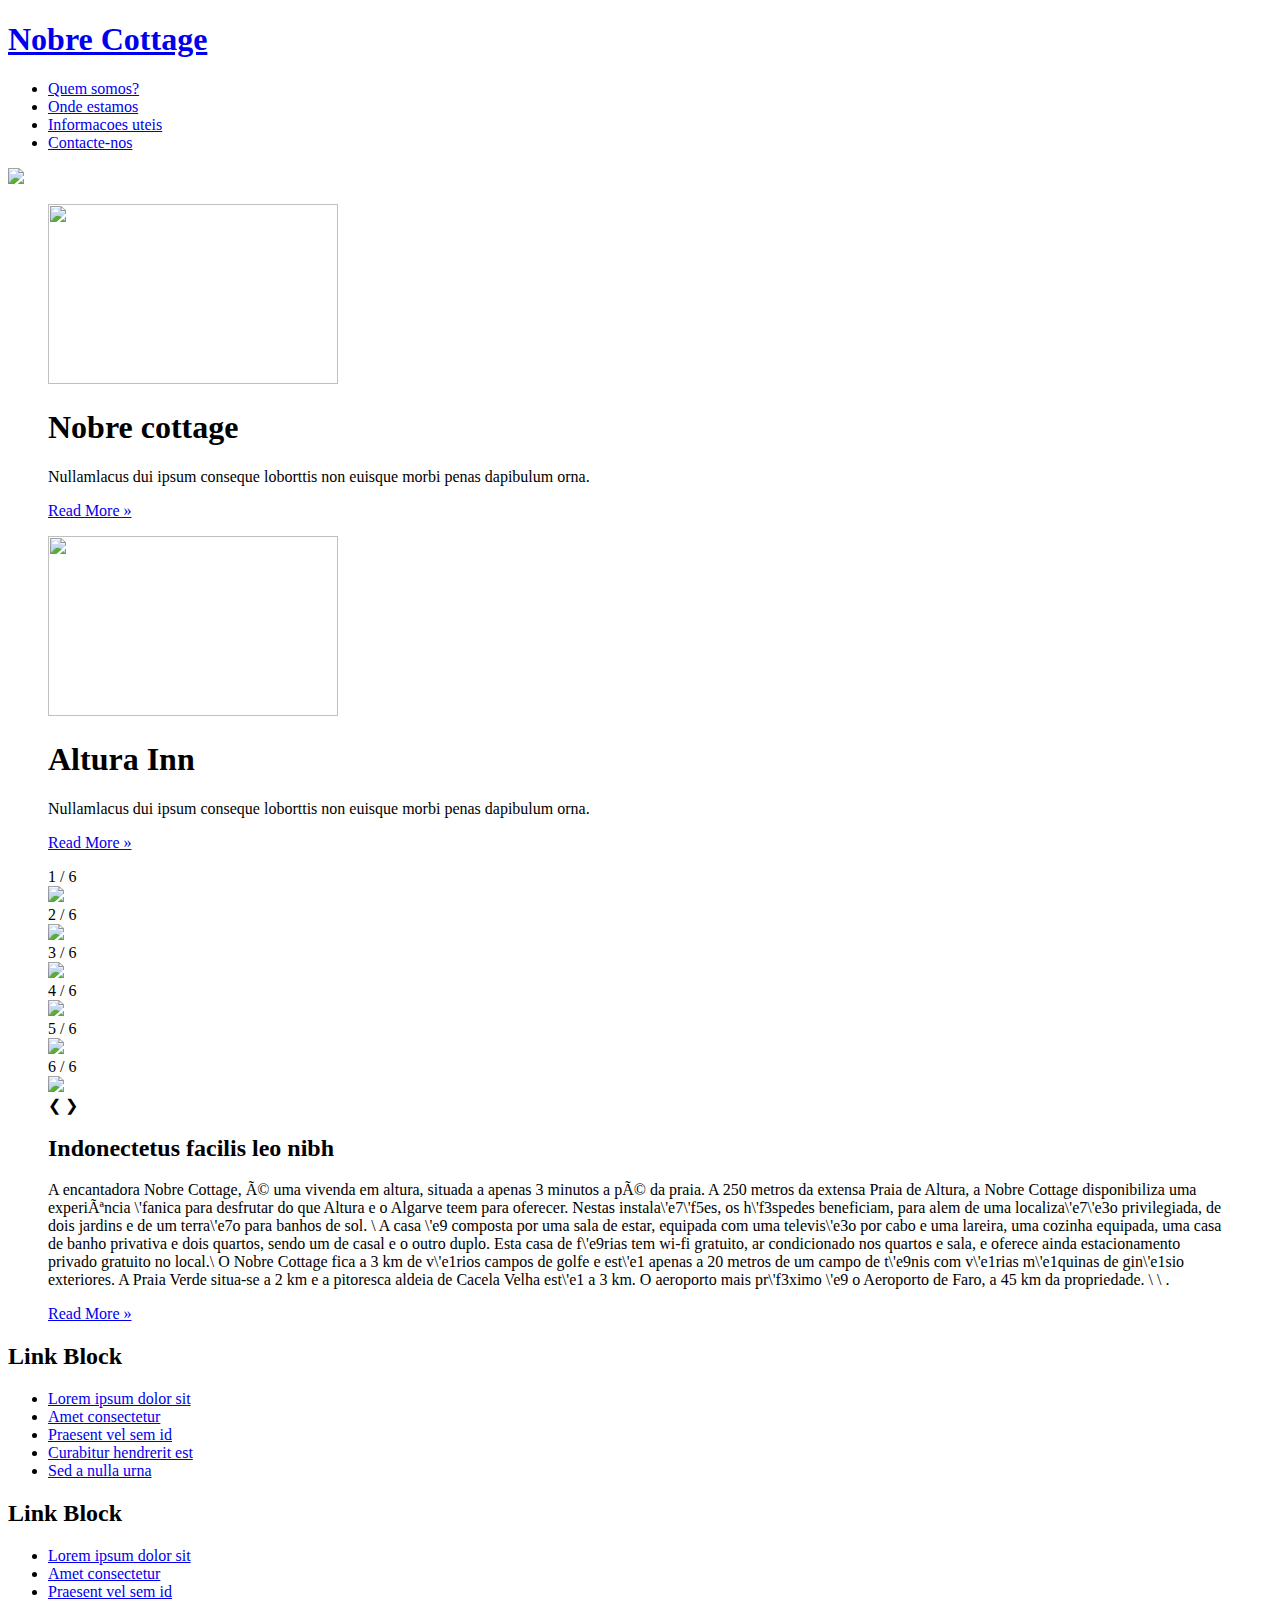
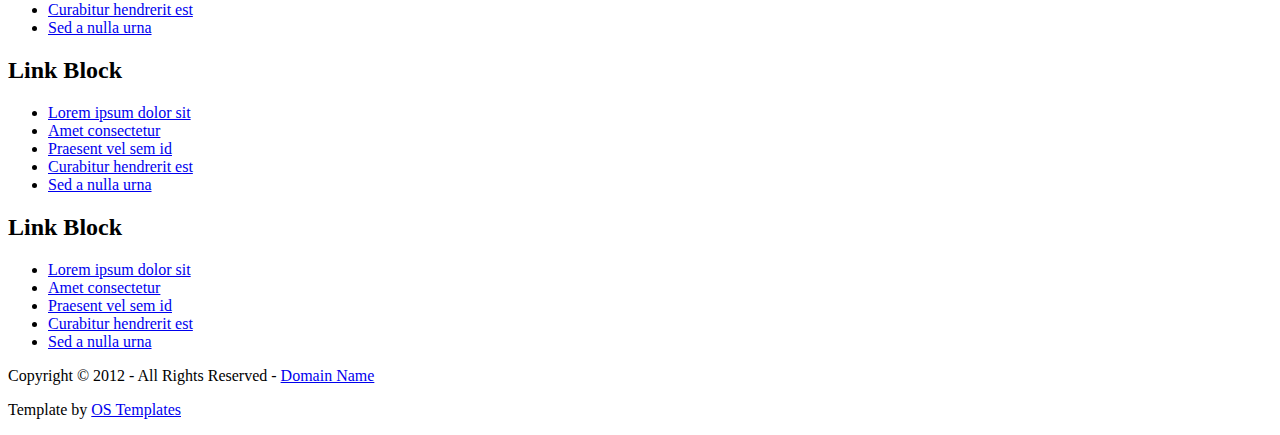
==== docs/index.html @ fdcab2bc "Add files via upload" ====
<!DOCTYPE html>
<html lang="en" dir="ltr">
<head>
<title>Cottage</title>
<meta charset="iso-8859-1">
<link rel="stylesheet" href="styles/layout.css" type="text/css">
<meta charset="ISO-8859-1" /> 
<script src="scripts/html5shiv.js"></script>
</head>
<body>
<div class="wrapper row1">
  <header id="header" class="clear">
    <div id="hgroup">
      <h1><a href="index.html">Nobre Cottage</a></h1>
    </div>
    <nav>
      <ul>
        <li><a href="quem_somos.html">Quem somos?</a></li>
        <li><a href="onde_estamos.html">Onde estamos</a></li>
        <li><a href="informacoes_uteis.html">Informacoes uteis</a></li>
        <li><a href="contactenos.html">Contacte-nos</a></li>
      </ul>
    </nav>
  </header>
</div>
<!-- content -->
<div class="wrapper row2">
        <section id="slider"><a href="#"><img src="images/FullSizeRender.jpg" id="slideimage" ></a></section>
  <div id="container" class="clear">
    <!-- Slider -->

          
    <!-- main content -->
    <div id="homepage">
      <!-- Services -->
      <section id="services" class="clear">
        <article class="one_third">
          <figure><img src="images/1012397361.jpg" width="290" height="180" alt="">
            <figcaption>
              <h1>Nobre cottage</h1>
              <p>Nullamlacus dui ipsum conseque loborttis non euisque morbi penas dapibulum orna.</p>
              <footer class="more"><a href="#">Read More &raquo;</a></footer>
            </figcaption>
          </figure>
        </article>
        <article class="one_third lastbox">
          <figure><img src="images/72820490.jpg" width="290" height="180" alt="">
            <figcaption>
              <h1>Altura Inn</h1>
              <p>Nullamlacus dui ipsum conseque loborttis non euisque morbi penas dapibulum orna.</p>
              <footer class="more"><a href="#">Read More &raquo;</a></footer>
            </figcaption>
          </figure>
        </article>
      </section>
      <!-- / Services -->
      <!-- ########################################################################################## -->
      <!-- ########################################################################################## -->
      <!-- ########################################################################################## -->
      <!-- ########################################################################################## -->
      <!-- Introduction -->
      <section id="intro" class="last clear">
        <article>
          <figure><!-- Container for the image gallery -->
<div class="container">

  <!-- Full-width images with number text -->
  <div class="mySlides">
    <div class="numbertext">1 / 6</div>
      <img src="images/84969022.jpg" style="width:50%">
  </div>

  <div class="mySlides">
    <div class="numbertext">2 / 6</div>
      <img src="images/89837119.jpg" style="width:50%">
  </div>

  <div class="mySlides">
    <div class="numbertext">3 / 6</div>
      <img src="images/79396924.jpg" style="width:50%">
  </div>

  <div class="mySlides">
    <div class="numbertext">4 / 6</div>
      <img src="images/89837125.jpg" style="width:50%">
  </div>

  <div class="mySlides">
    <div class="numbertext">5 / 6</div>
      <img src="images/89837126.jpg" style="width:50%">
  </div>

  <div class="mySlides">
    <div class="numbertext">6 / 6</div>
      <img src="images/96577703.jpg" style="width:50%">
  </div>

  <!-- Next and previous buttons -->
  <a class="prev" onclick="plusSlides(-1)">&#10094;</a>
  <a class="next" onclick="plusSlides(1)">&#10095;</a>

  <!-- Image text -->
  

  <!-- Thumbnail images -->
            <figcaption>
              <h2>Indonectetus facilis leo nibh</h2>
              <p>A encantadora Nobre Cottage, é uma vivenda em altura, situada a apenas 3 minutos a pé da praia. A 250 metros da extensa Praia de Altura, a Nobre Cottage disponibiliza uma experiência \'fanica para desfrutar do que Altura e o Algarve teem para oferecer. Nestas instala\'e7\'f5es, os h\'f3spedes beneficiam, para alem de uma localiza\'e7\'e3o privilegiada, de dois jardins e de um terra\'e7o para banhos de sol. \
A casa \'e9 composta por uma sala de estar, equipada com uma televis\'e3o por cabo e uma lareira, uma cozinha equipada, uma casa de banho privativa e dois quartos, sendo um de casal e o outro duplo. Esta casa de f\'e9rias tem wi-fi gratuito, ar condicionado nos quartos e sala, e oferece ainda estacionamento privado gratuito no local.\
O Nobre Cottage fica a 3 km de v\'e1rios campos de golfe e est\'e1 apenas a 20 metros de um campo de t\'e9nis com v\'e1rias m\'e1quinas de gin\'e1sio exteriores. A Praia Verde situa-se a 2 km e a pitoresca aldeia de Cacela Velha est\'e1 a 3 km. O aeroporto mais pr\'f3ximo \'e9 o Aeroporto de Faro, a 45 km da propriedade. \
\
.</p>
              <footer class="more"><a href="#">Read More &raquo;</a></footer>
            </figcaption>
          </figure>
        </article>
      </section>
      <!-- / Introduction -->
    </div>
    <!-- / content body -->
  </div>
</div>
<!-- Footer -->
<div class="wrapper row3">
  <div id="footer" class="clear">
    <!-- Section One -->
    <section class="one_quarter">
      <h2 class="title">Link Block</h2>
      <nav>
        <ul>
          <li><a href="#">Lorem ipsum dolor sit</a></li>
          <li><a href="#">Amet consectetur</a></li>
          <li><a href="#">Praesent vel sem id</a></li>
          <li><a href="#">Curabitur hendrerit est</a></li>
          <li class="last"><a href="#">Sed a nulla urna</a></li>
        </ul>
      </nav>
    </section>
    <!-- Section Two -->
    <section class="one_quarter">
      <h2 class="title">Link Block</h2>
      <nav>
        <ul>
          <li><a href="#">Lorem ipsum dolor sit</a></li>
          <li><a href="#">Amet consectetur</a></li>
          <li><a href="#">Praesent vel sem id</a></li>
          <li><a href="#">Curabitur hendrerit est</a></li>
          <li class="last"><a href="#">Sed a nulla urna</a></li>
        </ul>
      </nav>
    </section>
    <!-- Section Three -->
    <section class="one_quarter">
      <h2 class="title">Link Block</h2>
      <nav>
        <ul>
          <li><a href="#">Lorem ipsum dolor sit</a></li>
          <li><a href="#">Amet consectetur</a></li>
          <li><a href="#">Praesent vel sem id</a></li>
          <li><a href="#">Curabitur hendrerit est</a></li>
          <li class="last"><a href="#">Sed a nulla urna</a></li>
        </ul>
      </nav>
    </section>
    <!-- Section Four -->
    <section class="one_quarter lastbox">
      <h2 class="title">Link Block</h2>
      <nav>
        <ul>
          <li><a href="#">Lorem ipsum dolor sit</a></li>
          <li><a href="#">Amet consectetur</a></li>
          <li><a href="#">Praesent vel sem id</a></li>
          <li><a href="#">Curabitur hendrerit est</a></li>
          <li class="last"><a href="#">Sed a nulla urna</a></li>
        </ul>
      </nav>
    </section>
    <!-- / Section -->
  </div>
</div>
<!-- Copyright -->
<div class="wrapper row4">
  <footer id="copyright" class="clear">
    <p class="fl_left">Copyright &copy; 2012 - All Rights Reserved - <a href="#">Domain Name</a></p>
    <p class="fl_right">Template by <a href="http://www.os-templates.com/" title="Free Website Templates">OS Templates</a></p>
  </footer>
</div>
</body>
    <script src="scripts/indesjs.js" ></script>
</html>
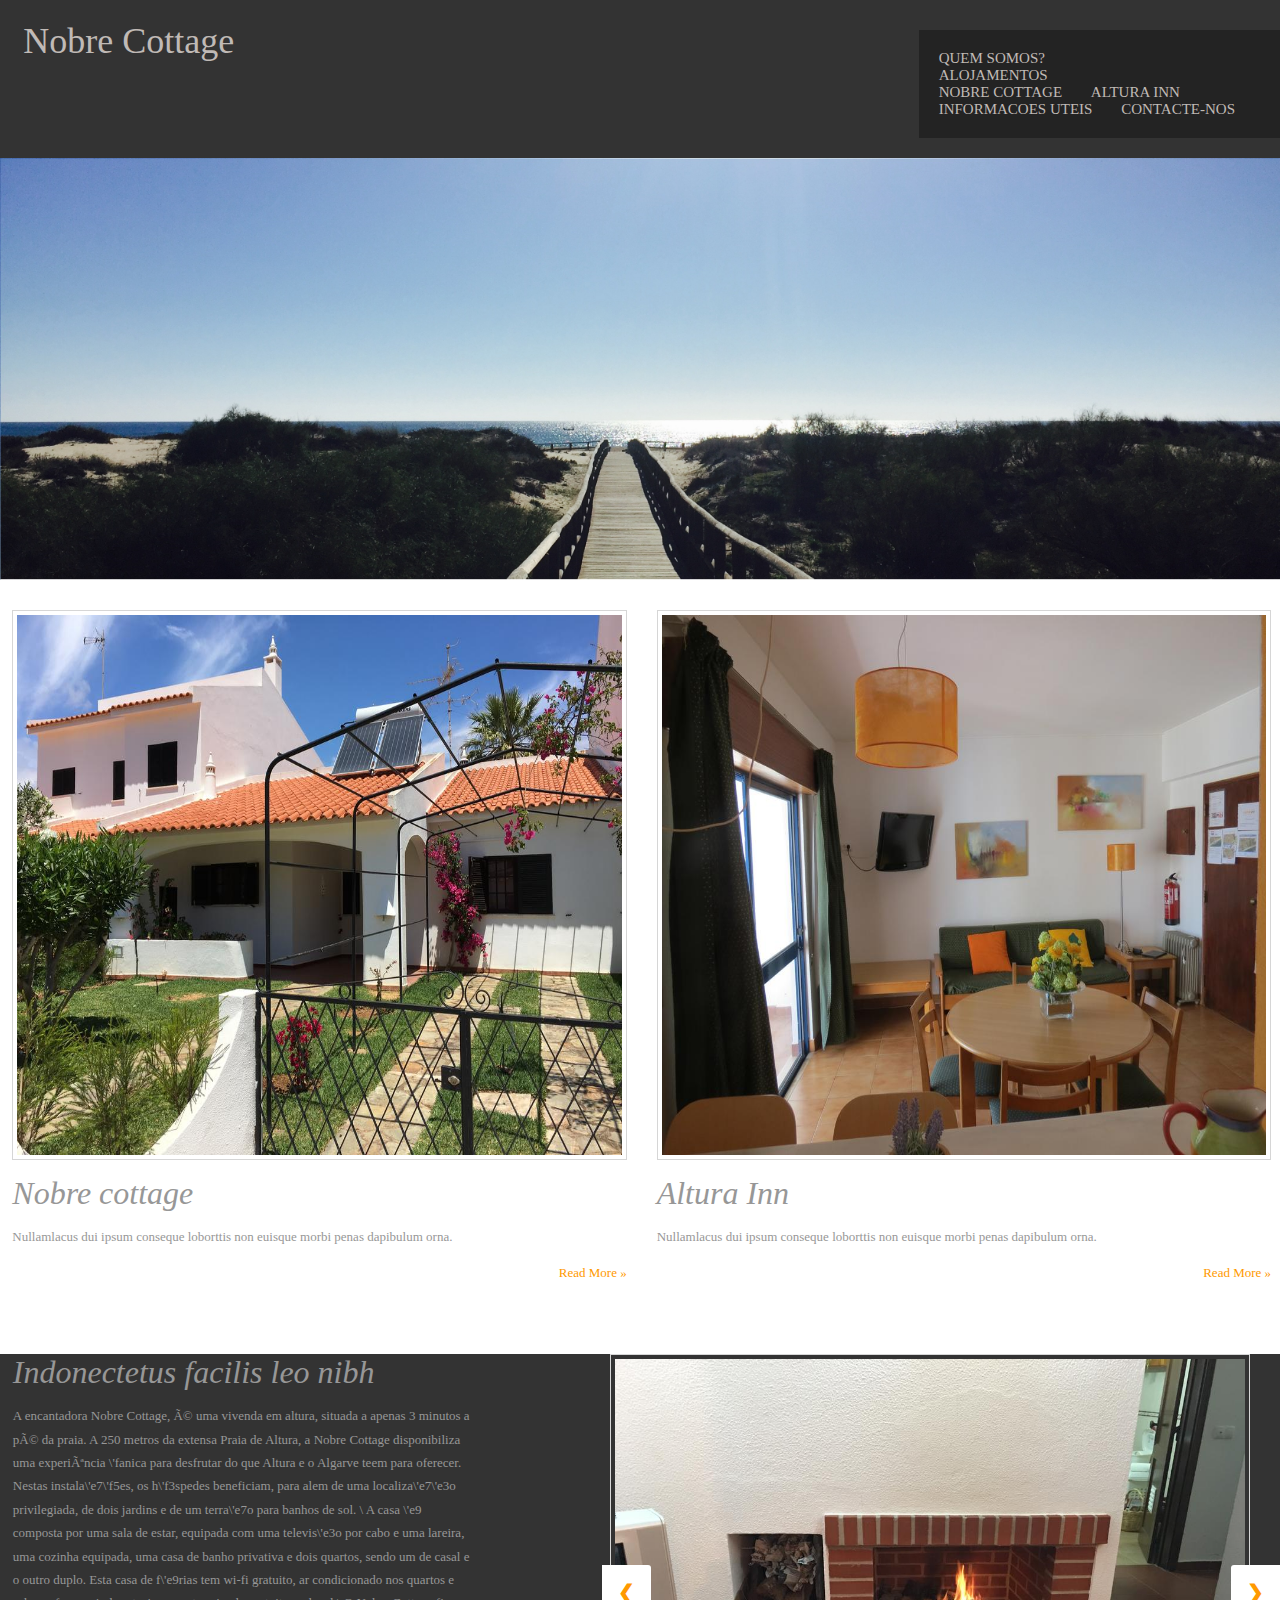
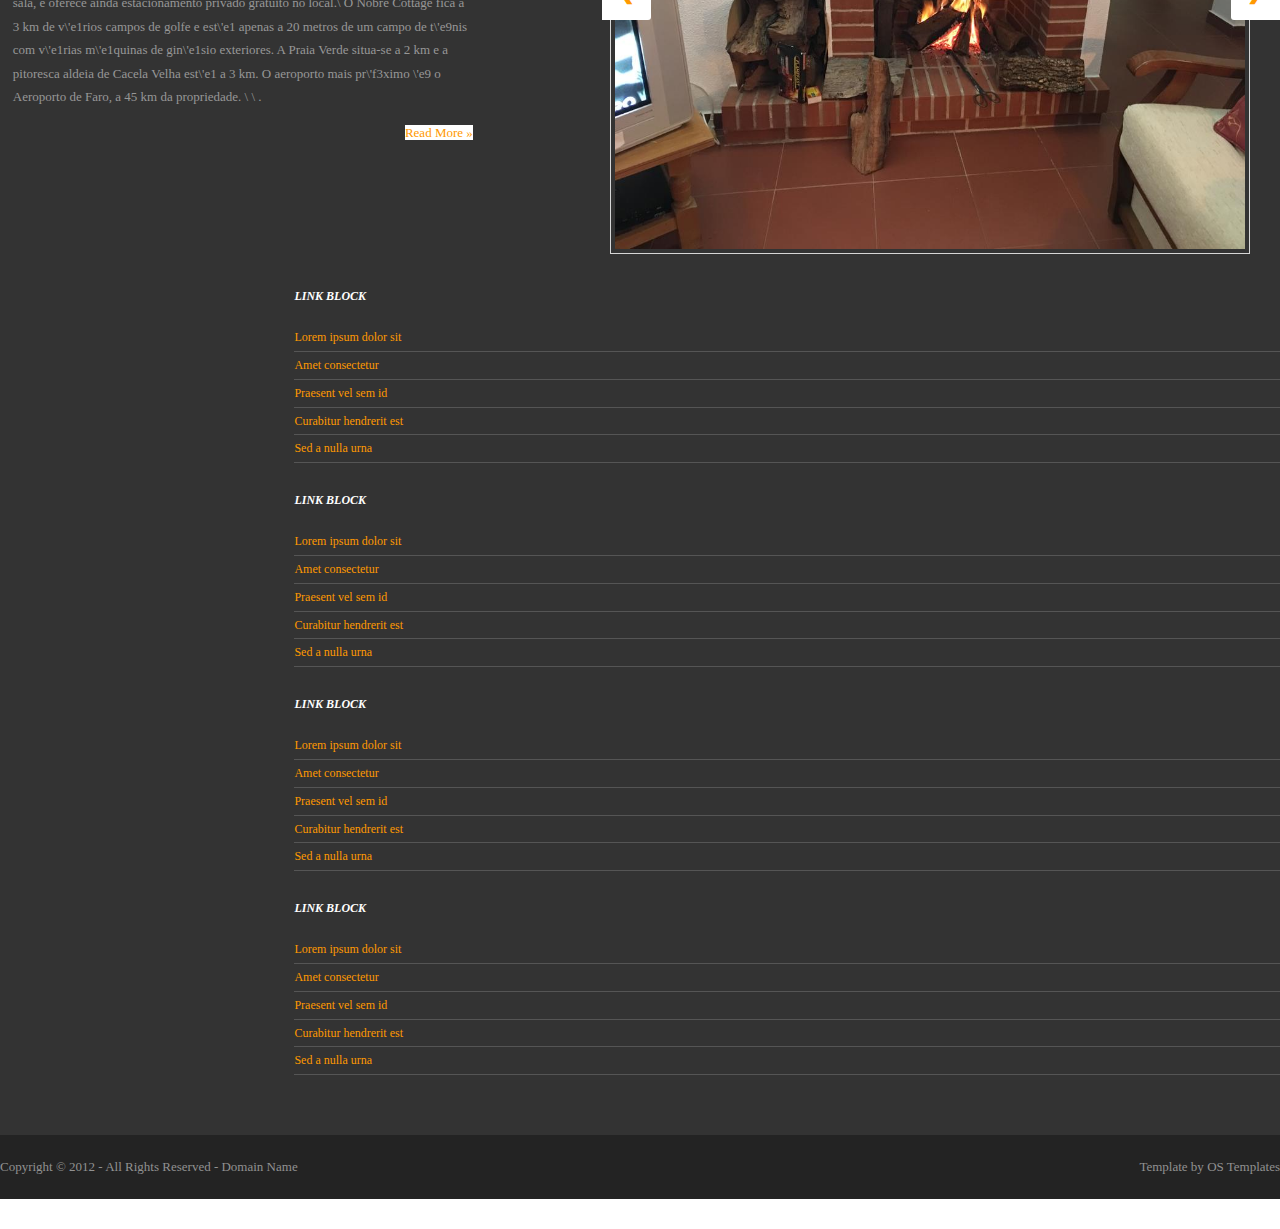
==== commit 8521ef1f: "Add files via upload" ====
--- a/docs/index.html
+++ b/docs/index.html
@@ -16,7 +16,13 @@
     <nav>
       <ul>
         <li><a href="quem_somos.html">Quem somos?</a></li>
-        <li><a href="onde_estamos.html">Onde estamos</a></li>
+          <div class="dropdown" onmouseenter="menu();" >
+              <li><a>Alojamentos</a></li>
+                          <div id="myDropdown" class="dropdown-content">
+                              <li><a href="NobreCottage.html">Nobre Cottage</a></li>
+                              <li><a href="AlturaInn.html">Altura Inn</a></li>
+                          </div>
+              </div>
         <li><a href="informacoes_uteis.html">Informacoes uteis</a></li>
         <li><a href="contactenos.html">Contacte-nos</a></li>
       </ul>
@@ -112,14 +118,12 @@
 .</p>
               <footer class="more"><a href="#">Read More &raquo;</a></footer>
             </figcaption>
-          </figure>
-        </article>
-      </section>
+          
       <!-- / Introduction -->
     </div>
     <!-- / content body -->
-  </div>
-</div>
+ 
+
 <!-- Footer -->
 <div class="wrapper row3">
   <div id="footer" class="clear">
--- a/docs/styles/layout.css
+++ b/docs/styles/layout.css
@@ -0,0 +1,306 @@
+/*
+HTML 5 Template Name: Basic 88
+File: Layout CSS
+Author: OS Templates
+Author URI: http://www.os-templates.com/
+Licence: <a href="http://www.os-templates.com/template-terms">Website Template Licence</a>
+*/
+
+html{overflow-y:scroll;} /* Forces a scrollbar when the viewport is larger than the websites content - CSS3 */
+
+body{margin:0; padding:0; font-size:13px; font-family:Georgia, "Times New Roman", Times, serif; color:#919191; background-color:#232323;}
+
+.clear:after{content:"."; display:block; height:0; clear:both; visibility:hidden; line-height:0;}
+.clear{display:block; clear:both;}
+html[xmlns] .clear{display:block;}
+* html .clear{height:1%;}
+
+a{outline:none; text-decoration:none;}
+
+code{font-weight:normal; font-style:normal; font-family:Georgia, "Times New Roman", Times, serif;}
+
+.fl_left{float:left;}
+.fl_right{float:right;}
+
+img{margin:0; padding:0; border:none; line-height:normal; vertical-align:middle;}
+.imgholder, .imgl, .imgr{padding:4px; border:1px solid #D6D6D6; text-align:center;}
+.imgl{float:left; margin:0 15px 15px 0; clear:left;}
+.imgr{float:right; margin:0 0 15px 15px; clear:right;}
+
+/*----------------------------------------------HTML 5 Overrides-------------------------------------*/
+
+address, article, aside, figcaption, figure, footer, header, nav, section{display:block; margin:0; padding:0;}
+
+q{display:block; padding:0 10px 8px 10px; color:#979797; background-color:#ECECEC; font-style:italic; line-height:normal;}
+q:before{content:'� '; font-size:26px;}
+q:after{content:' �'; font-size:26px; line-height:0;}
+
+/* ----------------------------------------------Wrapper-------------------------------------*/
+
+div.wrapper{display:block; width:100%; margin:0; padding:0; text-align:left;}
+
+.row1, .row1 a{color:#C0BAB6; background-color:#333333;}
+.row2{color:#979797; background-color:#FFFFFF;}
+.row2 a{color:#FF9900; background-color:#FFFFFF;}
+.row3{color:#989898; background-color:#333333;}
+.row3 a{color:#FF9900; background-color:#333333;}
+.row4, .row4 a{color:#919191; background-color:#232323;}
+
+/*----------------------------------------------Generalise-------------------------------------*/
+
+#header, #container , #copyright{display:block; margin:0px auto;}
+
+nav ul{margin:0; padding:0; list-style:none;}
+
+h1, h2, h3, h4, h5, h6{margin:0; padding:0; font-size:32px; font-weight:normal; font-style:italic; line-height:normal;}
+
+address{font-style:normal;}
+
+blockquote, q{display:block; padding:8px 10px; color:#979797; background-color:#ECECEC; font-style:italic; line-height:normal;}
+blockquote:before, q:before{content:'� '; font-size:26px;}
+blockquote:after, q:after{content:' �'; font-size:26px; line-height:0;}
+
+form, fieldset, legend{margin:0; padding:0; border:none;}
+legend{display:none;}
+input, textarea, select{font-size:12px; font-family:Georgia,"Times New Roman",Times,serif;}
+
+.one_quarter, .two_quarter, .three_quarter, .four_quarter{display:block; float:left; margin:0 20px 0 0;}
+.one_quarter{width:225px;}
+.two_quarter{width:470px;}
+.three_quarter{width:715px;}
+.four_quarter{width:960px; float:none; margin-right:0; clear:both;}
+
+.one_third, .two_third, .three_third{display:block; float:left; margin:0 30px 0 0;}
+.one_third{width:300px;}
+.two_third{width:630px;}
+.three_third{width:960px; float:none; margin-right:0; clear:both;}
+
+.lastbox{margin-right:0;}
+
+/*----------------------------------------------Header-------------------------------------*/
+
+#header{padding:20px 0;}
+
+#header #hgroup{
+    position: relative;
+    margin:0 0 20px 0;
+    display: inline-block;
+    left: 15%;
+}
+#header #hgroup h1, #header #hgroup h2{font-weight:normal; font-style:normal; text-transform:none;}
+#header #hgroup h1{
+    font-size:36px;
+    float:left;
+    position: relative;
+    left: -80%;
+    
+}
+#header #hgroup h2{font-size:13px;}
+
+#header nav{
+    display:block;
+    float:right;
+    margin:10px 0 0 0; 
+    padding:20px 0; 
+    color:#C0BAB6;
+    background-color:#232323;
+    font-size: 15px;
+    }
+#header nav ul{padding:0 20px;}
+#header nav li{display:inline; margin-right:25px; text-transform:uppercase;}
+#header nav li.last{margin-right:0;}
+#header nav li a{color:#C0BAB6; background-color:#232323;}
+#header nav li a:hover{color:#FF9900; background-color:#232323;}
+
+/*----------------------------------------------Content Area-------------------------------------*/
+
+#container{padding:30px 0;}
+#container section{display:block; width:100%; margin:0 0 30px 0; padding:0;}
+#container .last{margin:0;}
+#container .more{text-align:right;}
+
+/* ------Slider-----*/
+
+#container #slider{
+    
+    
+}
+#slideimage{
+    width: 100%;
+    position: relative;
+}
+
+/* ------Main Content-----*/
+
+#container #homepage{display:block; width:100%; line-height:1.8em;}
+
+#container #homepage #services{
+    
+}
+#container #homepage #services article{
+    width: 48%;
+    position: relative;
+}
+#container #homepage #services article figure{
+    position: relative;
+    left: 2%
+}
+#container #homepage #services article figure img{
+    margin:0 0 15px 0;
+    padding:4px; 
+    border:1px solid #D6D6D6;
+    width: 100%;
+    height: 550px;
+    
+}
+#container #homepage #services article figure figcaption{}
+#container #homepage #services article figure h2{font-size:14px; font-weight:bold;}
+#container #homepage #services article figure footer{}
+
+#container #homepage #intro{}
+#container #homepage #intro article{}
+#container #homepage #intro article figure{}
+#container #homepage #intro article figure img{
+    float:right;
+    margin:0 0 5px 0;
+    padding:4px; 
+    border:1px solid #D6D6D6;
+    width: 960px;
+    height: 500px;
+    position: relative;
+    right: 30px;
+    
+}
+#container #homepage #intro article figure figcaption{
+    float:left;
+    width:460px;
+    position: relative;
+    left: 1%;
+}
+#container #homepage #intro article figure h2{}
+#container #homepage #intro article figure footer{}
+
+/*----------------------------------------------Footer-------------------------------------*/
+
+#footer{
+    padding:30px 0;
+    font-size:12px; 
+    line-height:1.4em;
+    float: center;
+    position: relative;
+    left: 23%;
+}
+
+#footer section h2.title{margin:0 0 25px 0; padding:0; color:#FFFFFF; background-color:#333333; font-size:12px; font-weight:bold; text-transform:uppercase;}
+
+#footer section nav li{margin:0 0 5px 0; padding:0 0 5px 0; border-bottom:1px solid #555555;}
+#footer section nav li.last{margin:0;}
+
+/*----------------------------------------------Copyright-------------------------------------*/
+
+#copyright{padding:20px 0;}
+#copyright p{margin:0; padding: 0;}
+* {
+  box-sizing: border-box;
+}
+
+/* Position the image container (needed to position the left and right arrows) */
+.container {
+  position: relative;
+}
+
+/* Hide the images by default */
+.mySlides {
+  display: none;
+}
+
+/* Add a pointer when hovering over the thumbnail images */
+.cursor {
+  cursor: pointer;
+}
+
+/* Next & previous buttons */
+.prev,
+.next {
+  cursor: pointer;
+  position: absolute;
+  top: 40%;
+  width: auto;
+  padding: 16px;
+  margin-top: -50px;
+  color: white;
+  font-weight: bold;
+  font-size: 20px;
+  border-radius: 0 3px 3px 0;
+  user-select: none;
+  -webkit-user-select: none;
+
+}
+
+/* Position the "next button" to the right */
+.next {
+  right: 0;
+  border-radius: 3px 0 0 3px;
+top: 300px
+    
+}
+.prev{
+    left: 47%;
+    top: 300px;
+}
+
+/* On hover, add a black background color with a little bit see-through */
+.prev:hover,
+.next:hover {
+  background-color: rgba(0, 0, 0, 0.8);
+}
+
+/* Number text (1/3 etc) */
+.numbertext {
+  color: #f2f2f2;
+  font-size: 12px;
+  padding: 8px 12px;
+  position: absolute;
+  top: 90px;
+     position: relative;
+      width: 50%;
+      right:-48.5%;
+}
+
+/* Container for image text */
+.caption-container {
+      text-align: center;
+      background-color: #222;
+      padding: 2px 16px;
+      color: white;
+      position: relative;
+      width: 50%;
+      right:-48.5%;
+    height: 50px;
+    top: -50px
+
+}
+
+.row:after {
+  content: "";
+  display: inline-block;
+position: relative;
+    clear: both;
+    
+}
+
+
+/* Six columns side by side */
+.column {
+  float: left;
+  width: 7%;
+}
+
+/* Add a transparency effect for thumnbail images */
+.demo {
+  opacity: 0.6;
+}
+
+.active,
+.demo:hover {
+    opacity: 1;}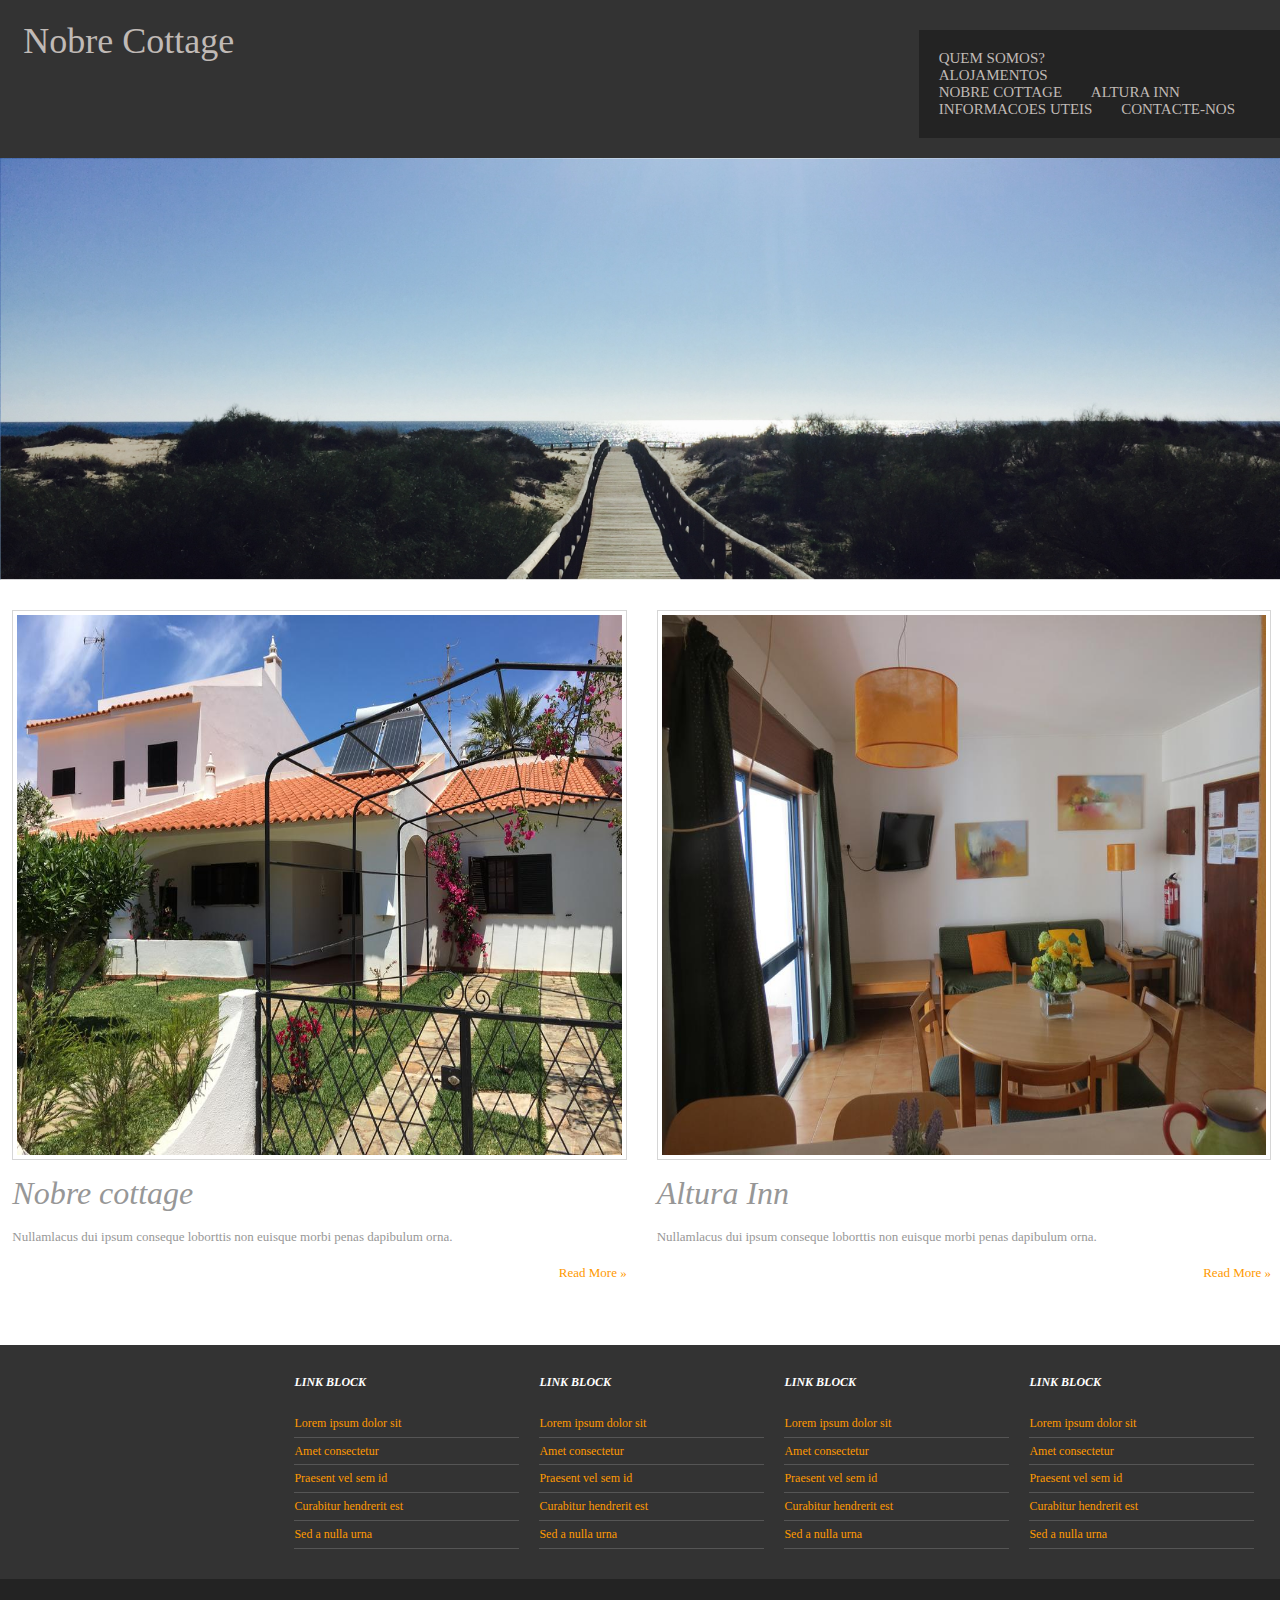
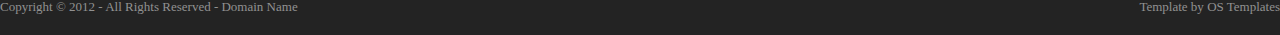
==== commit 1e0f4689: "Add files via upload" ====
--- a/docs/index.html
+++ b/docs/index.html
@@ -45,7 +45,7 @@
             <figcaption>
               <h1>Nobre cottage</h1>
               <p>Nullamlacus dui ipsum conseque loborttis non euisque morbi penas dapibulum orna.</p>
-              <footer class="more"><a href="#">Read More &raquo;</a></footer>
+              <footer class="more"><a href="NobreCottage.html">Read More &raquo;</a></footer>
             </figcaption>
           </figure>
         </article>
@@ -65,65 +65,12 @@
       <!-- ########################################################################################## -->
       <!-- ########################################################################################## -->
       <!-- Introduction -->
-      <section id="intro" class="last clear">
-        <article>
-          <figure><!-- Container for the image gallery -->
-<div class="container">
-
-  <!-- Full-width images with number text -->
-  <div class="mySlides">
-    <div class="numbertext">1 / 6</div>
-      <img src="images/84969022.jpg" style="width:50%">
-  </div>
-
-  <div class="mySlides">
-    <div class="numbertext">2 / 6</div>
-      <img src="images/89837119.jpg" style="width:50%">
-  </div>
-
-  <div class="mySlides">
-    <div class="numbertext">3 / 6</div>
-      <img src="images/79396924.jpg" style="width:50%">
-  </div>
-
-  <div class="mySlides">
-    <div class="numbertext">4 / 6</div>
-      <img src="images/89837125.jpg" style="width:50%">
-  </div>
-
-  <div class="mySlides">
-    <div class="numbertext">5 / 6</div>
-      <img src="images/89837126.jpg" style="width:50%">
-  </div>
-
-  <div class="mySlides">
-    <div class="numbertext">6 / 6</div>
-      <img src="images/96577703.jpg" style="width:50%">
-  </div>
-
-  <!-- Next and previous buttons -->
-  <a class="prev" onclick="plusSlides(-1)">&#10094;</a>
-  <a class="next" onclick="plusSlides(1)">&#10095;</a>
-
-  <!-- Image text -->
-  
-
-  <!-- Thumbnail images -->
-            <figcaption>
-              <h2>Indonectetus facilis leo nibh</h2>
-              <p>A encantadora Nobre Cottage, é uma vivenda em altura, situada a apenas 3 minutos a pé da praia. A 250 metros da extensa Praia de Altura, a Nobre Cottage disponibiliza uma experiência \'fanica para desfrutar do que Altura e o Algarve teem para oferecer. Nestas instala\'e7\'f5es, os h\'f3spedes beneficiam, para alem de uma localiza\'e7\'e3o privilegiada, de dois jardins e de um terra\'e7o para banhos de sol. \
-A casa \'e9 composta por uma sala de estar, equipada com uma televis\'e3o por cabo e uma lareira, uma cozinha equipada, uma casa de banho privativa e dois quartos, sendo um de casal e o outro duplo. Esta casa de f\'e9rias tem wi-fi gratuito, ar condicionado nos quartos e sala, e oferece ainda estacionamento privado gratuito no local.\
-O Nobre Cottage fica a 3 km de v\'e1rios campos de golfe e est\'e1 apenas a 20 metros de um campo de t\'e9nis com v\'e1rias m\'e1quinas de gin\'e1sio exteriores. A Praia Verde situa-se a 2 km e a pitoresca aldeia de Cacela Velha est\'e1 a 3 km. O aeroporto mais pr\'f3ximo \'e9 o Aeroporto de Faro, a 45 km da propriedade. \
-\
-.</p>
-              <footer class="more"><a href="#">Read More &raquo;</a></footer>
-            </figcaption>
-          
+     
       <!-- / Introduction -->
     </div>
     <!-- / content body -->
- 
-
+  </div>
+</div>
 <!-- Footer -->
 <div class="wrapper row3">
   <div id="footer" class="clear">
@@ -190,5 +137,4 @@
   </footer>
 </div>
 </body>
-    <script src="scripts/indesjs.js" ></script>
-</html>
+</html>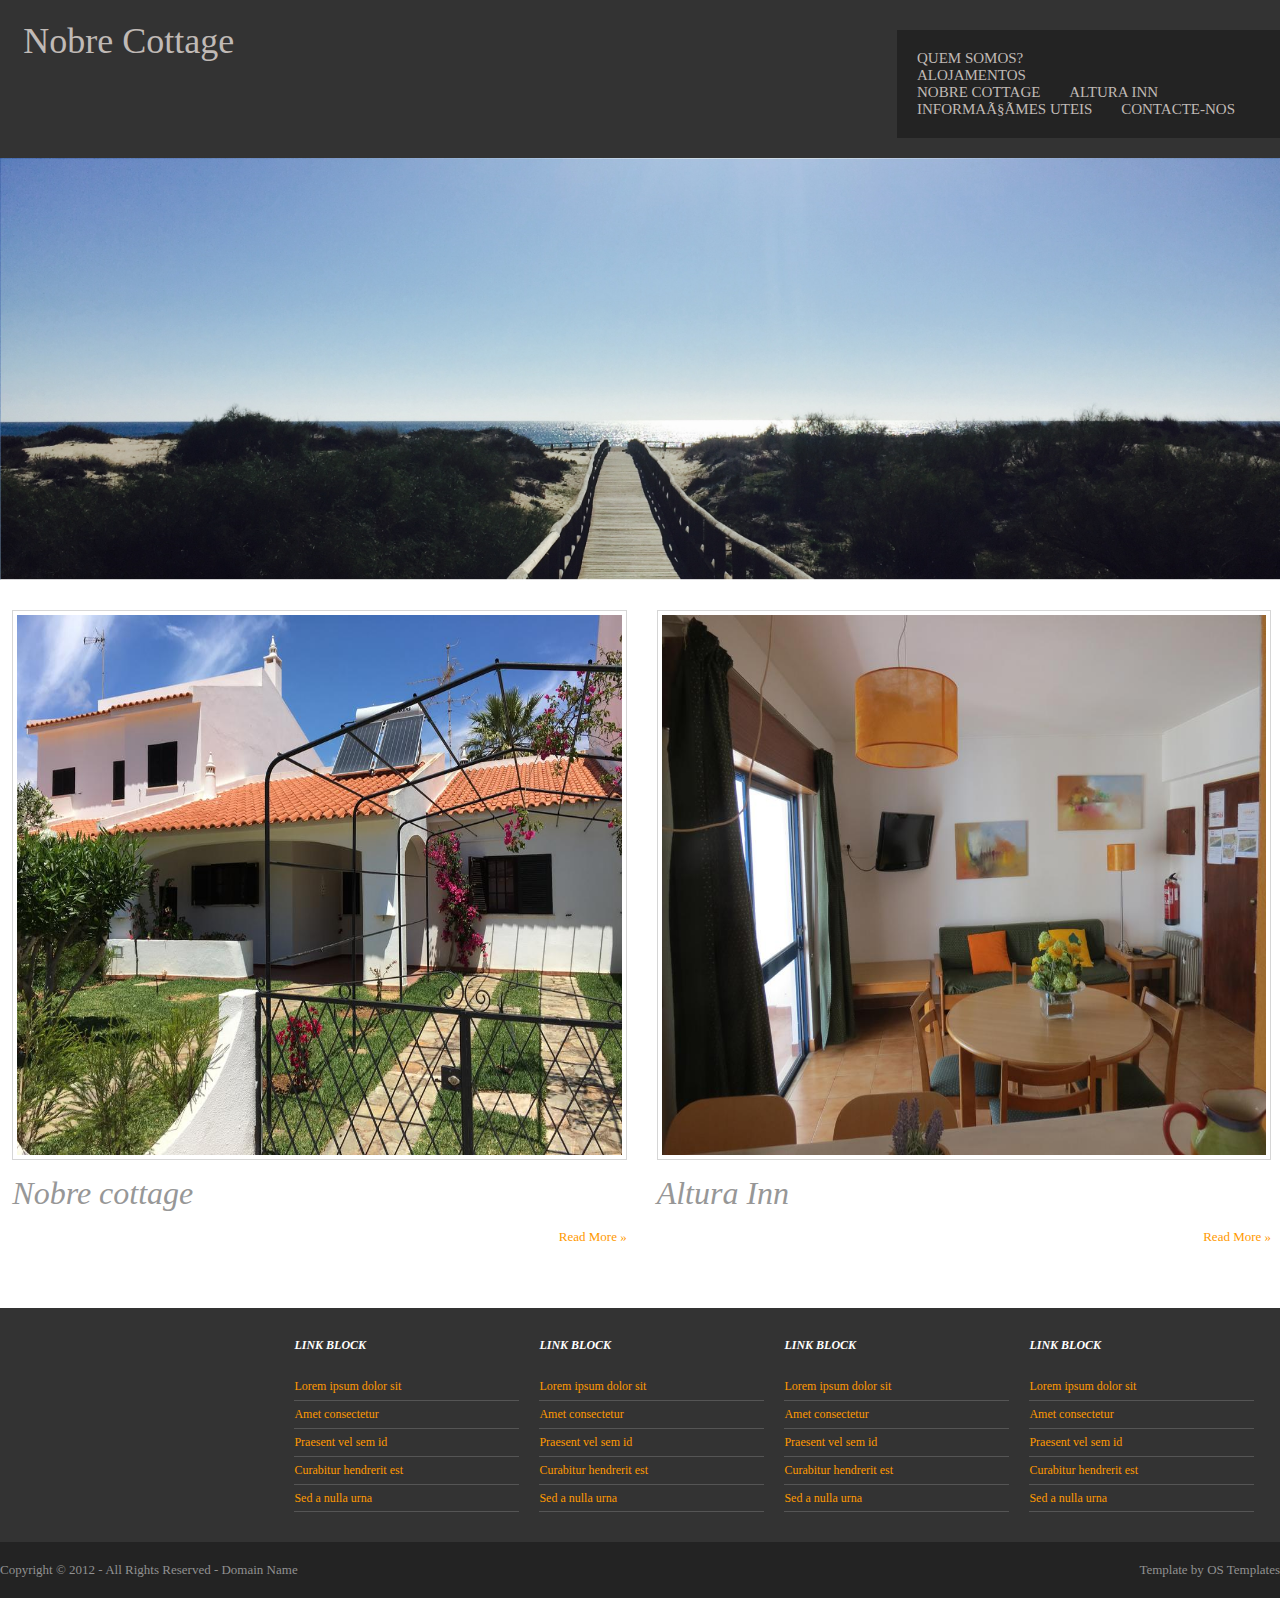
==== commit d3e666c7: "Add files via upload" ====
--- a/docs/index.html
+++ b/docs/index.html
@@ -23,7 +23,7 @@
                               <li><a href="AlturaInn.html">Altura Inn</a></li>
                           </div>
               </div>
-        <li><a href="informacoes_uteis.html">Informacoes uteis</a></li>
+        <li><a href="informacoes_uteis.html">Informações uteis</a></li>
         <li><a href="contactenos.html">Contacte-nos</a></li>
       </ul>
     </nav>
@@ -44,7 +44,7 @@
           <figure><img src="images/1012397361.jpg" width="290" height="180" alt="">
             <figcaption>
               <h1>Nobre cottage</h1>
-              <p>Nullamlacus dui ipsum conseque loborttis non euisque morbi penas dapibulum orna.</p>
+              <p></p>
               <footer class="more"><a href="NobreCottage.html">Read More &raquo;</a></footer>
             </figcaption>
           </figure>
@@ -53,7 +53,7 @@
           <figure><img src="images/72820490.jpg" width="290" height="180" alt="">
             <figcaption>
               <h1>Altura Inn</h1>
-              <p>Nullamlacus dui ipsum conseque loborttis non euisque morbi penas dapibulum orna.</p>
+              <p></p>
               <footer class="more"><a href="#">Read More &raquo;</a></footer>
             </figcaption>
           </figure>
@@ -137,4 +137,5 @@
   </footer>
 </div>
 </body>
+   <script src="scripts/indesjs.js" ></script>
 </html>